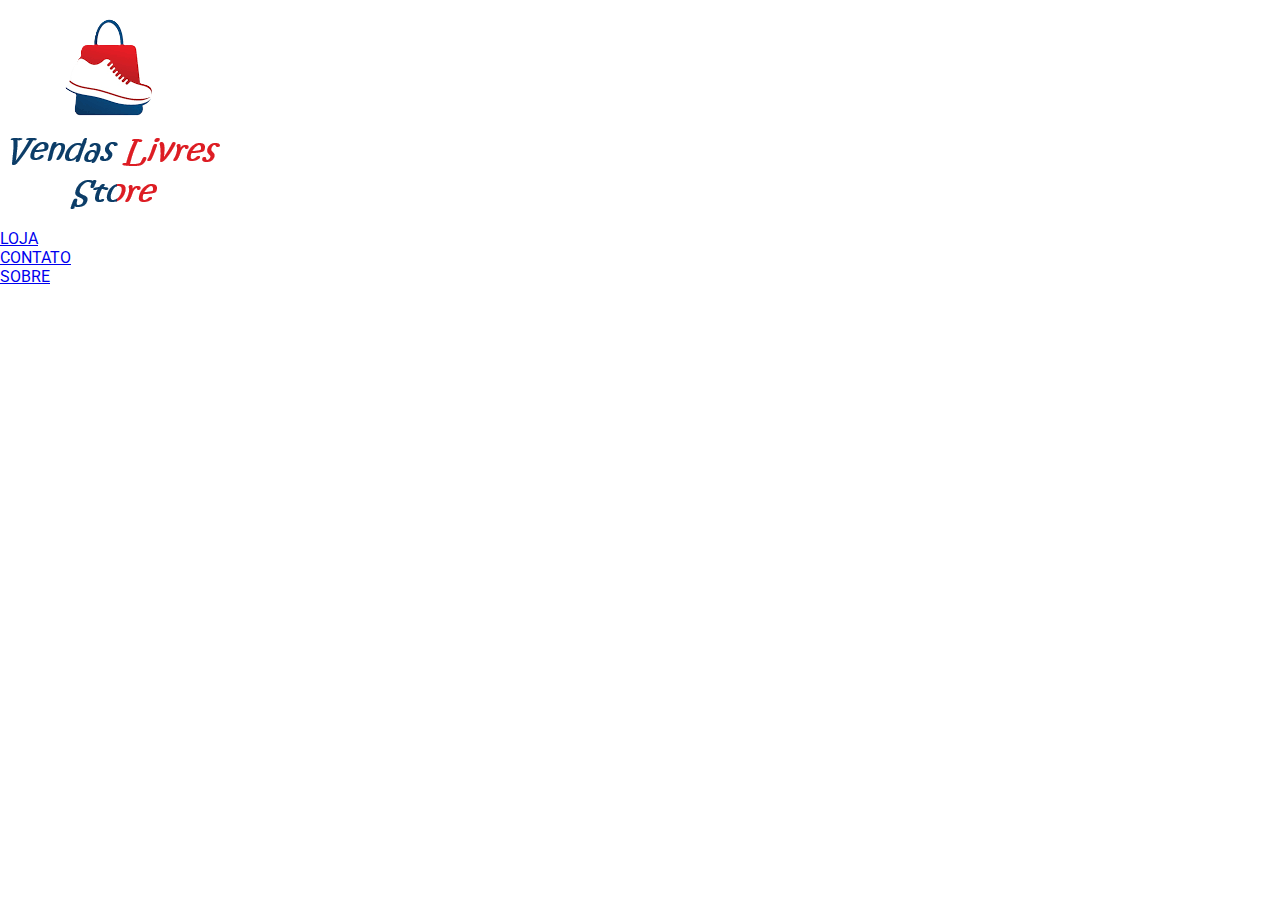
==== contato.html @ f3c820f9 "dia 1" ====
<!DOCTYPE html>
<html lang="pt-BR">
<head>
    <meta charset="UTF-8">
    <meta http-equiv="X-UA-Compatible" content="IE=edge">
    <meta name="viewport" content="user-scalable=no, width=device-width, initial-scale=1.0">
    <meta name="description" content="Programador Front-End, Senai.">
    <meta name="keywords" content="HTML, CSS, JavaScript, Senai">
    <meta name="author" content="Lucas Farrapo Lima">
    <!--Titulo do site--> 
    <title>Vendas Livres Store | CONTATO</title>

    <!--Links-->
    <link rel="shortcut icon" href="images/35594.svg" type="images/svg">
    <link href="css/style.css" rel="stylesheet">
    
</head>
    <!--Area do site-->
    <body>
        <!--Cabeçalho-->
        <header>    
            <!--Navegação-->
            <na>
                <!--Lista não ordenada-->
                <ul>
                    <!--Lista ordenada de itens-->
                    <li><a href="index.html"><img src="images/logo.png"></a></li><!--Logo do site-->
                    <li><a href="loja.html">LOJA</a></li>
                    <li><a href="contato.html">CONTATO</a></li>
                    <li><a href="sobre.html">SOBRE</a></li>
                </ul>
            </na>
        </header>
    </body>
</html>
---- css/style.css ----
@import url('https://fonts.googleapis.com/css2?family=Roboto:ital,wght@0,100;0,300;0,400;0,500;0,700;0,900;1,100;1,300;1,400;1,500;1,700;1,900&display=swap');
*{
    margin: 0;
    padding: 0;
    box-sizing: border-box;
    font-family: Roboto;
}
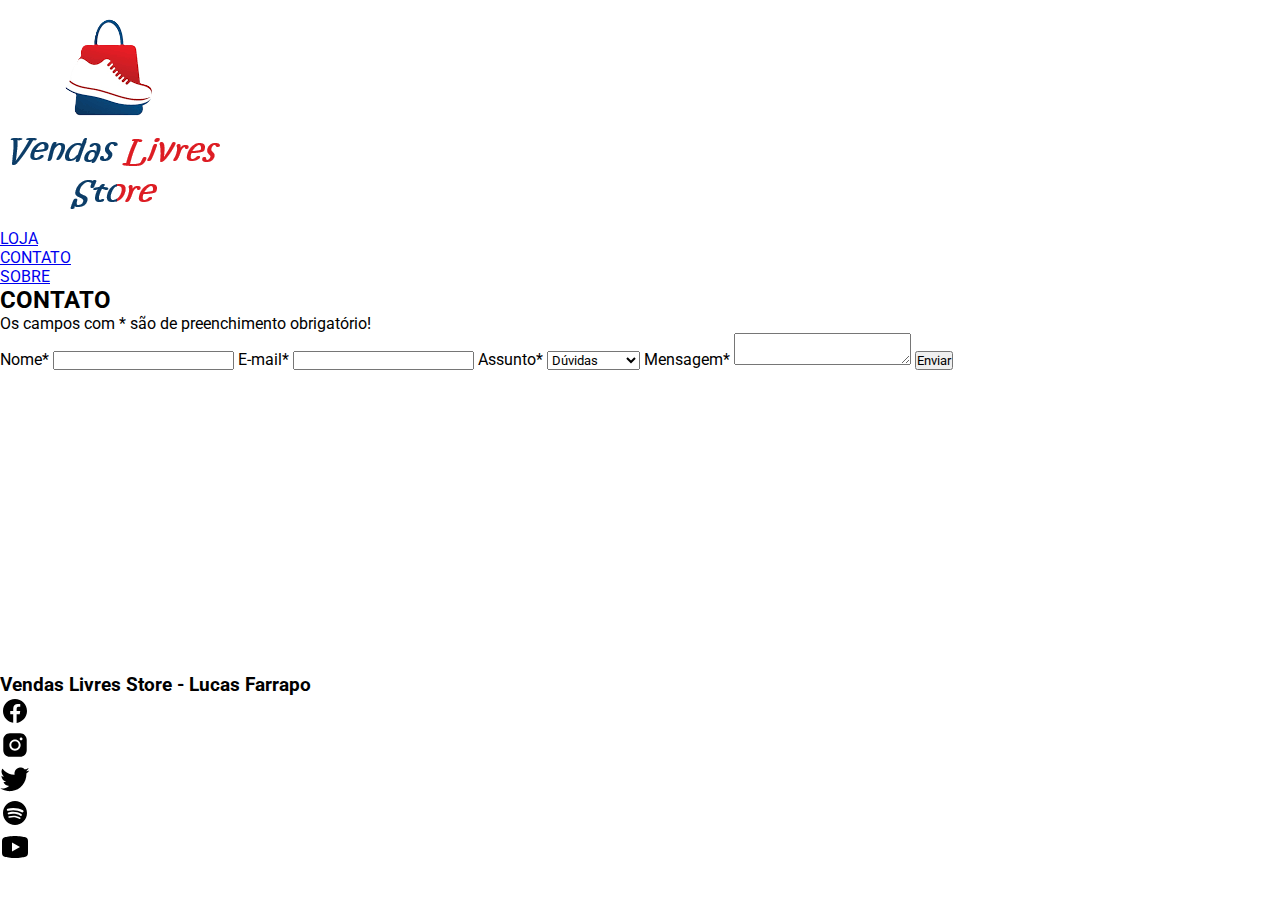
==== commit 35152718: "dia 2" ====
--- a/contato.html
+++ b/contato.html
@@ -7,23 +7,16 @@
     <meta name="description" content="Programador Front-End, Senai.">
     <meta name="keywords" content="HTML, CSS, JavaScript, Senai">
     <meta name="author" content="Lucas Farrapo Lima">
-    <!--Titulo do site--> 
     <title>Vendas Livres Store | CONTATO</title>
 
-    <!--Links-->
     <link rel="shortcut icon" href="images/35594.svg" type="images/svg">
     <link href="css/style.css" rel="stylesheet">
     
 </head>
-    <!--Area do site-->
     <body>
-        <!--Cabeçalho-->
         <header>    
-            <!--Navegação-->
             <na>
-                <!--Lista não ordenada-->
                 <ul>
-                    <!--Lista ordenada de itens-->
                     <li><a href="index.html"><img src="images/logo.png"></a></li><!--Logo do site-->
                     <li><a href="loja.html">LOJA</a></li>
                     <li><a href="contato.html">CONTATO</a></li>
@@ -31,5 +24,56 @@
                 </ul>
             </na>
         </header>
+            <main>
+                <h2>CONTATO</h2>
+                <P>Os campos com * são de preenchimento obrigatório!</P>
+                <form>
+                    <label>
+                        Nome*
+                        <input type="texto" required>
+                    </label>
+                    <label>
+                        E-mail*
+                        <input type="texto" required>
+                    </label>
+                    <label>
+                        Assunto*
+                        <select>
+                            <option>Dúvidas</option>
+                            <option>Surgestões</option>
+                            <option>Críticas</option>
+                            <option>Processinho</option>
+                        </select>
+                    </label>
+                    <label>
+                        Mensagem*
+                        <textarea required></textarea>
+                    </label>
+                    <button type="button">Enviar</button>
+                </form>
+                <iframe src="https://www.google.com/maps/embed?pb=!1m18!1m12!1m3!1d7141.9192787780985!2d37.61660101470209!3d55.75252685019765!2m3!1f0!2f0!3f0!3m2!1i1024!2i768!4f13.1!3m3!1m2!1s0x46b54a50b315e573%3A0xa886bf5a3d9b2e68!2sKremlin%20de%20Moscovo!5e0!3m2!1spt-BR!2sbr!4v1707130628506!5m2!1spt-BR!2sbr" width="400" height="300" style="border:0;" allowfullscreen="" loading="lazy" referrerpolicy="no-referrer-when-downgrade" class="localidade"></iframe>
+            </main>
+        <footer>
+            <div>
+                <h3>Vendas Livres Store - Lucas Farrapo</h3>
+                <ul>
+                    <li>
+                        <a href="https://www.facebook.com/" target="_black"><img src="images/facebook.svg" alt="facebook-logo"></a>
+                    </li>
+                    <li>
+                        <a href="https://www.instagram.com/" target="_blank"><img src="images/instagram.svg" alt="instagram-logo"></a>
+                    </li>
+                    <li>
+                        <a href="https://www.twitter.com/" target="_blank"><img src="images/x.svg" alt="x-logo"></a>
+                    </li>
+                    <li>
+                        <a href="https://www.spotify.com/" target="_blank"><img src="images/spotify.svg" alt="spotify-logo"></a>
+                    </li>
+                    <li>
+                        <a href="https://www.youtube.com/" target="_blank"><img src="images/youtube.svg" alt="youtube-logo"></a>
+                    </li>
+                </ul>
+            </div>
+        </footer>
     </body>
 </html>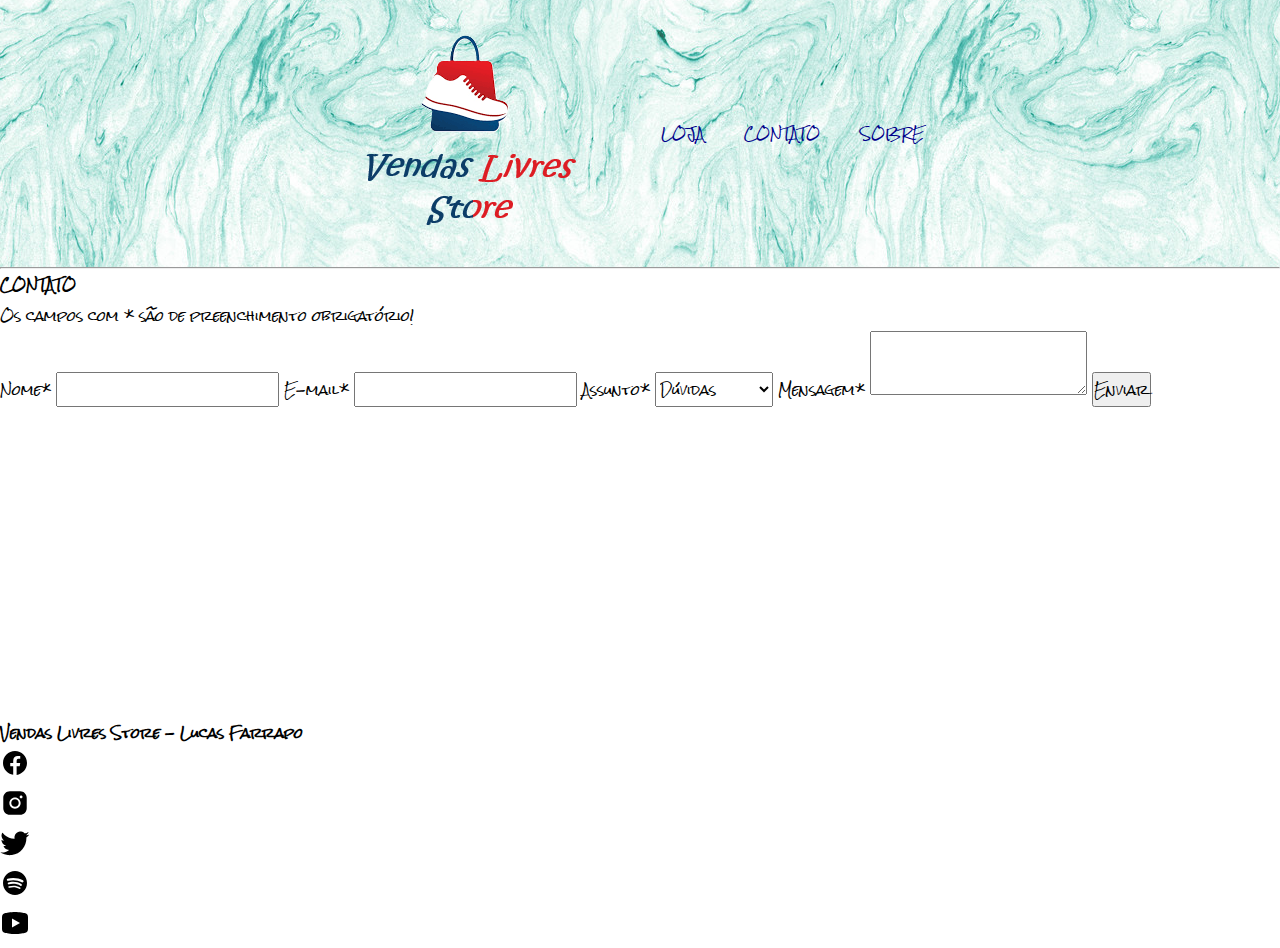
==== commit bb378cc4: "dia 3" ====
--- a/contato.html
+++ b/contato.html
@@ -14,15 +14,17 @@
     
 </head>
     <body>
-        <header>    
-            <na>
-                <ul>
-                    <li><a href="index.html"><img src="images/logo.png"></a></li><!--Logo do site-->
-                    <li><a href="loja.html">LOJA</a></li>
-                    <li><a href="contato.html">CONTATO</a></li>
-                    <li><a href="sobre.html">SOBRE</a></li>
+        <header class="main-header">    
+            <nav class="main-nav">
+                <ul class="header-list-container">
+                    <li class="nav-item"><a href="index.html"><img src="images/logo.png" alt="logo"><a>
+                    </li>
+                    <li class="nav-item"><a href="loja.html">LOJA</a></li>
+                    <li class="nav-item"><a href="contato.html">CONTATO</a></li>
+                    <li class="nav-item"><a href="sobre.html">SOBRE</a></li>
                 </ul>
-            </na>
+            </nav>
+            <hr>
         </header>
             <main>
                 <h2>CONTATO</h2>
--- a/css/style.css
+++ b/css/style.css
@@ -1,7 +1,42 @@
-@import url('https://fonts.googleapis.com/css2?family=Roboto:ital,wght@0,100;0,300;0,400;0,500;0,700;0,900;1,100;1,300;1,400;1,500;1,700;1,900&display=swap');
-*{
+@import url('https://fonts.googleapis.com/css2?family=Rock+Salt&display=swap');
+* {
     margin: 0;
     padding: 0;
     box-sizing: border-box;
-    font-family: Roboto;
+    font-family: Rock Salt;
+    font-size: small;
+}
+.main-header {
+    background-image: url(background-image.png);
+    background-position: 50% 39%;
+    display: flex;
+    flex-direction: column;
+    align-items: center;
+}
+.main-nav {
+    width: 100%;
+    max-width: 600px;
+    padding: 0 16px;
+}
+.header-list-container {
+    display: flex;
+    justify-content: space-between;
+    align-items: center;
+    padding: 16px 0;
+}
+.nav-item{
+    list-style-type: none;
+    text-transform: uppercase;
+    color: #00008b;
+}
+hr {
+    width: 100%;
+}
+.nav-item a{
+    text-decoration: none;
+    color: inherit;
+}
+.nav-item:hover {
+    color: #00008bb3;
+    transition: 0.5s;
 }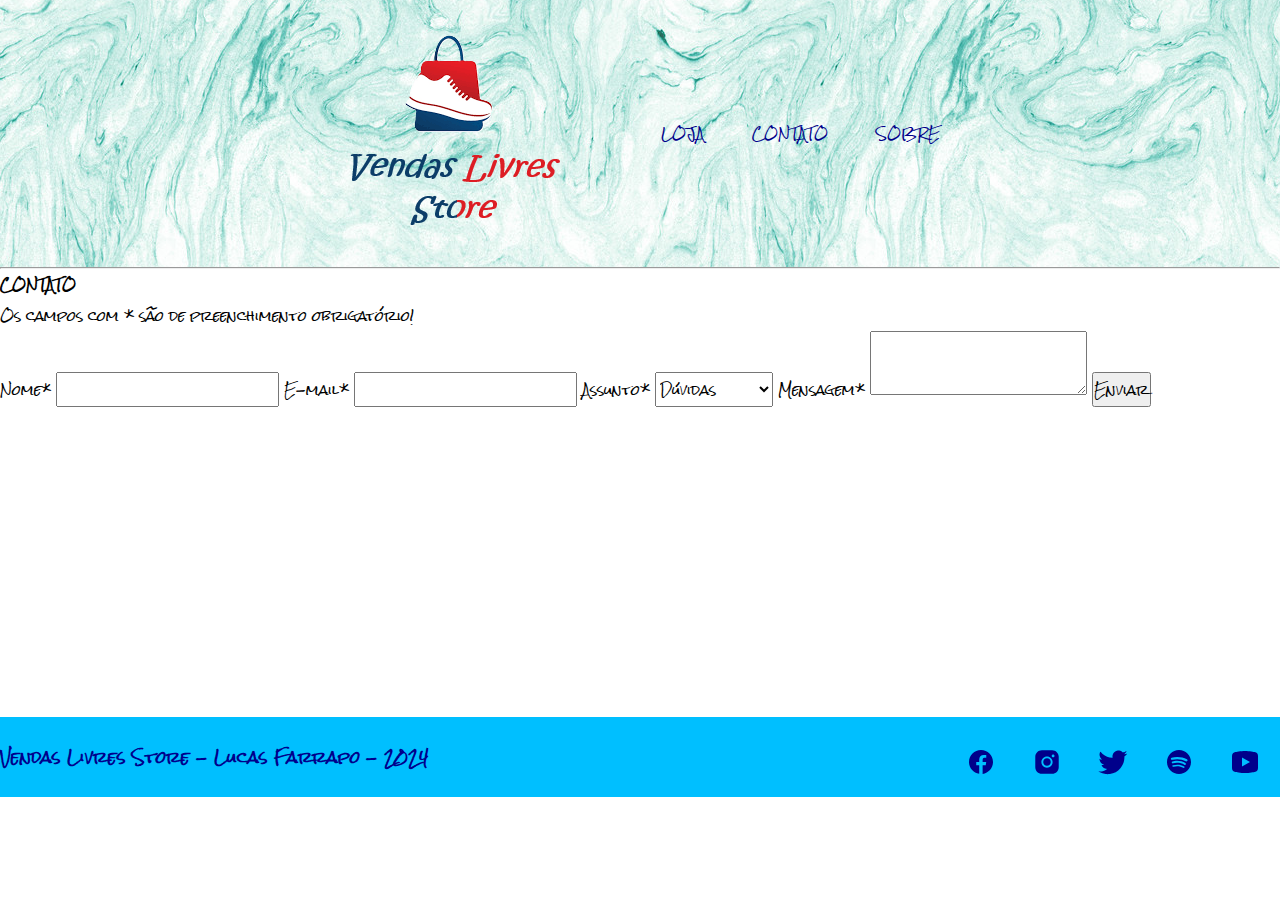
==== commit d0d8b394: "Dia 5" ====
--- a/contato.html
+++ b/contato.html
@@ -55,23 +55,23 @@
                 </form>
                 <iframe src="https://www.google.com/maps/embed?pb=!1m18!1m12!1m3!1d7141.9192787780985!2d37.61660101470209!3d55.75252685019765!2m3!1f0!2f0!3f0!3m2!1i1024!2i768!4f13.1!3m3!1m2!1s0x46b54a50b315e573%3A0xa886bf5a3d9b2e68!2sKremlin%20de%20Moscovo!5e0!3m2!1spt-BR!2sbr!4v1707130628506!5m2!1spt-BR!2sbr" width="400" height="300" style="border:0;" allowfullscreen="" loading="lazy" referrerpolicy="no-referrer-when-downgrade" class="localidade"></iframe>
             </main>
-        <footer>
-            <div>
-                <h3>Vendas Livres Store - Lucas Farrapo</h3>
-                <ul>
-                    <li>
+        <footer class="main-footer">
+            <div class="main-footer-container">
+                <h3 class="title-smaller">Vendas Livres Store - Lucas Farrapo - 2024</h3>
+                <ul class="list-container">
+                    <li class="footer-item">
                         <a href="https://www.facebook.com/" target="_black"><img src="images/facebook.svg" alt="facebook-logo"></a>
                     </li>
-                    <li>
+                    <li class="footer-item">
                         <a href="https://www.instagram.com/" target="_blank"><img src="images/instagram.svg" alt="instagram-logo"></a>
                     </li>
-                    <li>
+                    <li class="footer-item">
                         <a href="https://www.twitter.com/" target="_blank"><img src="images/x.svg" alt="x-logo"></a>
                     </li>
-                    <li>
+                    <li class="footer-item">
                         <a href="https://www.spotify.com/" target="_blank"><img src="images/spotify.svg" alt="spotify-logo"></a>
                     </li>
-                    <li>
+                    <li class="footer-item">
                         <a href="https://www.youtube.com/" target="_blank"><img src="images/youtube.svg" alt="youtube-logo"></a>
                     </li>
                 </ul>
--- a/css/style.css
+++ b/css/style.css
@@ -5,6 +5,18 @@
     box-sizing: border-box;
     font-family: Rock Salt;
     font-size: small;
+}
+li {
+    list-style-type: none;
+}
+:root{
+    --blue: #00008b;
+    --gray: #555555;
+    --skyblue: #00bfff;
+    --silver: #c0c0c0;
+    --red: #ff0000;
+    --white: #ffffff;
+    --darkgray: #959595;
 }
 .main-header {
     background-image: url(background-image.png);
@@ -16,7 +28,6 @@
 .main-nav {
     width: 100%;
     max-width: 600px;
-    padding: 0 16px;
 }
 .header-list-container {
     display: flex;
@@ -25,9 +36,8 @@
     padding: 16px 0;
 }
 .nav-item{
-    list-style-type: none;
     text-transform: uppercase;
-    color: #00008b;
+    color: var(--blue);
 }
 hr {
     width: 100%;
@@ -39,4 +49,56 @@
 .nav-item:hover {
     color: #00008bb3;
     transition: 0.5s;
+}
+.main-about {
+    padding: 40px 0 64px;
+}
+.container {
+    max-width: 600px;
+    padding: 0 16px;
+    margin: 0 auto;
+}
+.about-title {
+    font-family: Rock Salt;
+    font-size: 32px;
+    text-align: center;
+    text-transform: uppercase;
+    margin-bottom: 24px;
+    color: var(--gray)
+}
+.about-image {
+    float: left;
+    margin: 0 20px 10px 0;
+    width: 200px;
+    height: auto;
+}
+.about-description{
+    color: var(--gray);
+    text-align: justify;
+}
+.main-footer{
+    background-color: var(--skyblue);
+    padding: 15px 0;
+}
+.main-footer-container{
+    display: flex;
+    align-items: center;
+    justify-content: space-between;
+}
+.title-smaller{
+    color: var(--blue);
+    font-size: 15px;
+}
+.list-container{ 
+    display: flex;
+    align-items: center;
+    justify-content: space-between;
+}
+.footer-item{
+    width: 50px;
+    height: 50px;
+    padding: 15px 0;
+}
+.footer-item + .footer-item{
+    margin-left: 16px;
 }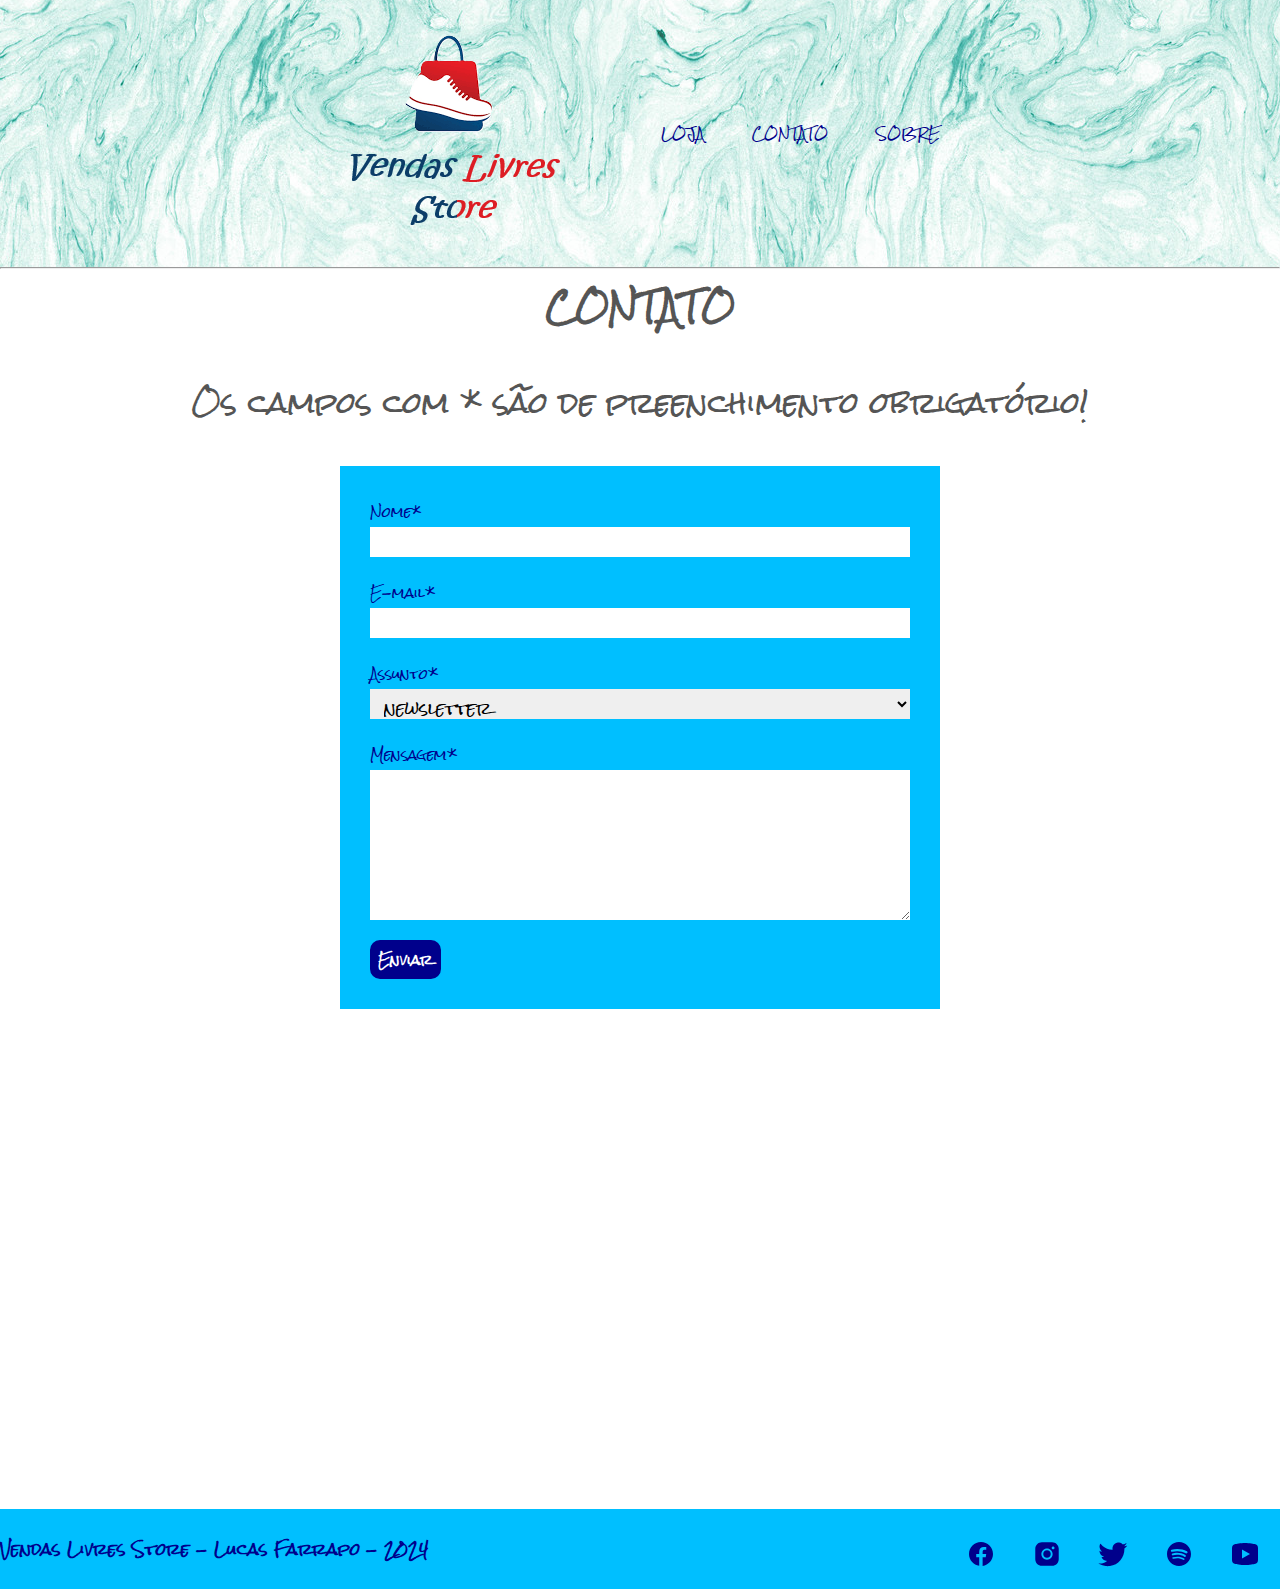
==== commit 4a5e206b: "Dia 6" ====
--- a/contato.html
+++ b/contato.html
@@ -27,38 +27,41 @@
             <hr>
         </header>
             <main>
-                <h2>CONTATO</h2>
-                <P>Os campos com * são de preenchimento obrigatório!</P>
-                <form>
-                    <label>
+                <h2 class="title-median">CONTATO</h2>
+                <P class="contact-text">Os campos com * são de preenchimento obrigatório!</P>
+                <form class="contact">
+                    <label class="contact-label">
                         Nome*
-                        <input type="texto" required>
+                        <input class="contact-field" type="texto" required>
                     </label>
-                    <label>
+                    <label class="contact-label">     
                         E-mail*
-                        <input type="texto" required>
+                        <input class="contact-field" type="texto" required>
                     </label>
-                    <label>
+                    <label class="contact-label">
                         Assunto*
-                        <select>
+                        <select class="contact-field">
+                            <option>newsletter</option>
                             <option>Dúvidas</option>
                             <option>Surgestões</option>
                             <option>Críticas</option>
                             <option>Processinho</option>
                         </select>
                     </label>
-                    <label>
+                    <label class="contact-label">
                         Mensagem*
-                        <textarea required></textarea>
+                        <textarea class="contact-field" required></textarea>
                     </label>
-                    <button type="button">Enviar</button>
+                    <button class="button-form" type="button">Enviar</button>
                 </form>
-                <iframe src="https://www.google.com/maps/embed?pb=!1m18!1m12!1m3!1d7141.9192787780985!2d37.61660101470209!3d55.75252685019765!2m3!1f0!2f0!3f0!3m2!1i1024!2i768!4f13.1!3m3!1m2!1s0x46b54a50b315e573%3A0xa886bf5a3d9b2e68!2sKremlin%20de%20Moscovo!5e0!3m2!1spt-BR!2sbr!4v1707130628506!5m2!1spt-BR!2sbr" width="400" height="300" style="border:0;" allowfullscreen="" loading="lazy" referrerpolicy="no-referrer-when-downgrade" class="localidade"></iframe>
+                <div class="contact-map">
+                    <iframe src="https://www.google.com/maps/embed?pb=!1m18!1m12!1m3!1d56157.4548410645!2d-0.07682517810747119!3d51.53463525795406!2m3!1f0!2f0!3f0!3m2!1i1024!2i768!4f13.1!3m3!1m2!1s0x48760520cd5b5eb5%3A0xa26abf514d902a7!2sPal%C3%A1cio%20de%20Buckingham!5e0!3m2!1spt-BR!2sbr!4v1710248120294!5m2!1spt-BR!2sbr" width="600" height="450" style="border:0;" allowfullscreen="" loading="lazy" referrerpolicy="no-referrer-when-downgrade"></iframe>
+                </div>
             </main>
         <footer class="main-footer">
-            <div class="main-footer-container">
+            <div class="footer-container">
                 <h3 class="title-smaller">Vendas Livres Store - Lucas Farrapo - 2024</h3>
-                <ul class="list-container">
+                <ul class="footer-container">
                     <li class="footer-item">
                         <a href="https://www.facebook.com/" target="_black"><img src="images/facebook.svg" alt="facebook-logo"></a>
                     </li>
--- a/css/style.css
+++ b/css/style.css
@@ -1,4 +1,13 @@
 @import url('https://fonts.googleapis.com/css2?family=Rock+Salt&display=swap');
+:root {
+    --blue: #00008b;
+    --gray: #555555;
+    --skyblue: #00bfff;
+    --silver: #c0c0c0;
+    --red: #ff0000;
+    --white: #ffffff;
+    --darkgray: #959595;
+}
 * {
     margin: 0;
     padding: 0;
@@ -8,15 +17,6 @@
 }
 li {
     list-style-type: none;
-}
-:root{
-    --blue: #00008b;
-    --gray: #555555;
-    --skyblue: #00bfff;
-    --silver: #c0c0c0;
-    --red: #ff0000;
-    --white: #ffffff;
-    --darkgray: #959595;
 }
 .main-header {
     background-image: url(background-image.png);
@@ -58,7 +58,7 @@
     padding: 0 16px;
     margin: 0 auto;
 }
-.about-title {
+.title-median {
     font-family: Rock Salt;
     font-size: 32px;
     text-align: center;
@@ -72,7 +72,7 @@
     width: 200px;
     height: auto;
 }
-.about-description{
+.about-description {
     color: var(--gray);
     text-align: justify;
 }
@@ -80,25 +80,74 @@
     background-color: var(--skyblue);
     padding: 15px 0;
 }
-.main-footer-container{
+.footer-container {
     display: flex;
     align-items: center;
     justify-content: space-between;
 }
-.title-smaller{
+.title-smaller {
     color: var(--blue);
     font-size: 15px;
 }
-.list-container{ 
-    display: flex;
-    align-items: center;
-    justify-content: space-between;
-}
-.footer-item{
+.footer-item {
     width: 50px;
     height: 50px;
     padding: 15px 0;
 }
-.footer-item + .footer-item{
+.footer-item + .footer-item {
     margin-left: 16px;
+}
+.contact-text {
+    text-align: center;
+    margin-bottom: 30px;
+    font-size: 28px;
+    color: var(--gray);
+}
+.contact {
+    background-color: var(--skyblue);
+    padding: 30px;
+    max-width: 600px;
+    margin-right: auto;
+    margin-left: auto;
+    margin-bottom: 20px;
+}
+.contact-label {
+    display: block;
+    margin-bottom: 20px;
+    color: var(--blue);
+}
+.contact-field {
+    display: block;
+    width: 100%;
+    height: 30px;
+    font-size: 16px;
+    padding-left: 10px;
+    border: none;
+}
+.contact-field:focus {
+    background-color: var(--silver);
+    outline: none;
+}
+textarea.contact-field {
+    height: 150px;
+    padding: 10px;
+}
+.button-form {
+    background-color: var(--blue);
+    color: var(--white);
+    border: 2px solid var(--blue);
+    border-radius: 10px;
+    padding: 2px 6px;
+    font-weight: bold;
+    cursor: pointer;
+}
+.button-form:hover {
+    background-color: var(--white);
+    color: var(--blue);
+}
+.contact-map {
+    width: 600px;
+    margin-left: auto;
+    margin-right: auto;
+    padding-bottom: 20px;
 }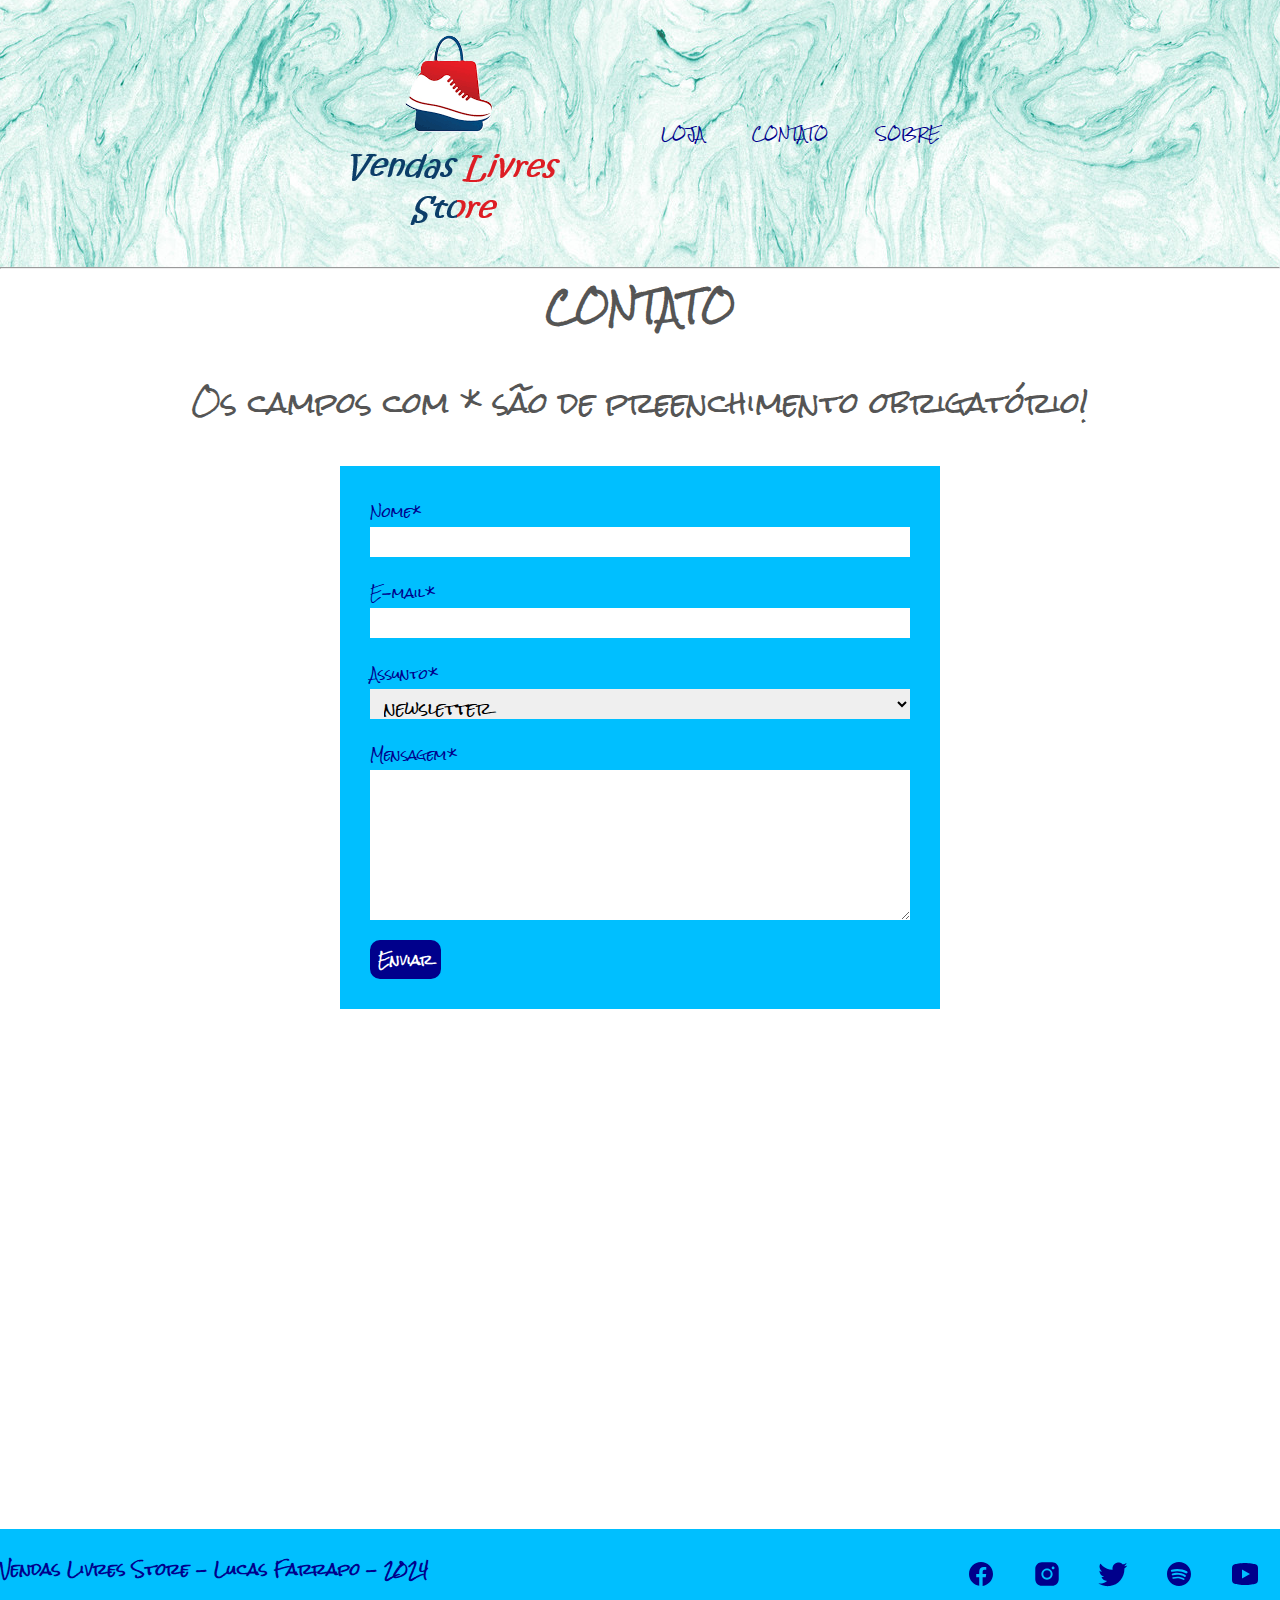
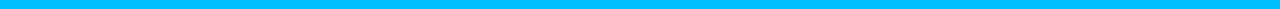
==== commit 7ac465cf: "Dia 11 - Avaliação" ====
--- a/contato.html
+++ b/contato.html
@@ -52,33 +52,33 @@
                         Mensagem*
                         <textarea class="contact-field" required></textarea>
                     </label>
-                    <button class="button-form" type="button">Enviar</button>
+                    <button class="button-form">Enviar</button>
                 </form>
                 <div class="contact-map">
-                    <iframe src="https://www.google.com/maps/embed?pb=!1m18!1m12!1m3!1d56157.4548410645!2d-0.07682517810747119!3d51.53463525795406!2m3!1f0!2f0!3f0!3m2!1i1024!2i768!4f13.1!3m3!1m2!1s0x48760520cd5b5eb5%3A0xa26abf514d902a7!2sPal%C3%A1cio%20de%20Buckingham!5e0!3m2!1spt-BR!2sbr!4v1710248120294!5m2!1spt-BR!2sbr" width="600" height="450" style="border:0;" allowfullscreen="" loading="lazy" referrerpolicy="no-referrer-when-downgrade"></iframe>
+                    <iframe src="https://www.google.com/maps/embed?pb=!1m18!1m12!1m3!1d56157.4548410645!2d-0.07682517810747119!3d51.53463525795406!2m3!1f0!2f0!3f0!3m2!1i1024!2i768!4f13.1!3m3!1m2!1s0x48760520cd5b5eb5%3A0xa26abf514d902a7!2sPal%C3%A1cio%20de%20Buckingham!5e0!3m2!1spt-BR!2sbr!4v1710248120294!5m2!1spt-BR!2sbr" width="400" height="300" style="border:0;" allowfullscreen="" loading="lazy" referrerpolicy="no-referrer-when-downgrade" class="contact-map"></iframe>
                 </div>
             </main>
-        <footer class="main-footer">
-            <div class="footer-container">
-                <h3 class="title-smaller">Vendas Livres Store - Lucas Farrapo - 2024</h3>
-                <ul class="footer-container">
-                    <li class="footer-item">
-                        <a href="https://www.facebook.com/" target="_black"><img src="images/facebook.svg" alt="facebook-logo"></a>
-                    </li>
-                    <li class="footer-item">
-                        <a href="https://www.instagram.com/" target="_blank"><img src="images/instagram.svg" alt="instagram-logo"></a>
-                    </li>
-                    <li class="footer-item">
-                        <a href="https://www.twitter.com/" target="_blank"><img src="images/x.svg" alt="x-logo"></a>
-                    </li>
-                    <li class="footer-item">
-                        <a href="https://www.spotify.com/" target="_blank"><img src="images/spotify.svg" alt="spotify-logo"></a>
-                    </li>
-                    <li class="footer-item">
-                        <a href="https://www.youtube.com/" target="_blank"><img src="images/youtube.svg" alt="youtube-logo"></a>
-                    </li>
-                </ul>
-            </div>
-        </footer>
+            <footer class="main-footer">
+                <div class="main-footer-container">
+                    <h3 class="title-smaller">Vendas Livres Store - Lucas Farrapo - 2024</h3>
+                    <ul class="list-container">
+                        <li class="footer-item">
+                            <a href="https://www.facebook.com/" target="_black"><img src="images/facebook.svg" alt="facebook-logo"></a>
+                        </li>
+                        <li class="footer-item">
+                            <a href="https://www.instagram.com/" target="_blank"><img src="images/instagram.svg" alt="instagram-logo"></a>
+                        </li>
+                        <li class="footer-item">
+                            <a href="https://www.twitter.com/" target="_blank"><img src="images/x.svg" alt="x-logo"></a>
+                        </li>
+                        <li class="footer-item">
+                            <a href="https://www.spotify.com/" target="_blank"><img src="images/spotify.svg" alt="spotify-logo"></a>
+                        </li>
+                        <li class="footer-item">
+                            <a href="https://www.youtube.com/" target="_blank"><img src="images/youtube.svg" alt="youtube-logo"></a>
+                        </li>
+                    </ul>
+                </div>
+            </footer>
     </body>
 </html>--- a/css/style.css
+++ b/css/style.css
@@ -80,7 +80,7 @@
     background-color: var(--skyblue);
     padding: 15px 0;
 }
-.footer-container {
+.main-footer-container {
     display: flex;
     align-items: center;
     justify-content: space-between;
@@ -88,6 +88,11 @@
 .title-smaller {
     color: var(--blue);
     font-size: 15px;
+}
+.list-container {
+    display: flex;
+    align-items: center;
+    justify-content: space-between;
 }
 .footer-item {
     width: 50px;
@@ -146,8 +151,205 @@
     color: var(--blue);
 }
 .contact-map {
-    width: 600px;
     margin-left: auto;
     margin-right: auto;
     padding-bottom: 20px;
+    height: 500px;
+    width: 100%;
+    max-width: 600px;
+}
+.title-header {
+    color: var(--blue);
+    font-size: 38px;
+    padding-bottom: 10px;
+}
+.title-large {
+    font-size: 38px;
+    color: var(--blue);
+    text-align: center;
+}
+.description {
+    text-align: center;
+    color: var(--gray);
+    padding-bottom: 10px;
+}
+.emphasis {
+    background-color: var(--skyblue);
+    color: var(--blue);
+    border-radius: 25px;
+}
+.product-container {
+    display: flex;
+    flex-wrap: wrap;
+    justify-content: space-between;
+    gap: 40px;
+}
+.product {
+    display: flex;
+    flex-direction: column;
+    align-items: center;
+}
+.product-title {
+    font-size: 20px;
+    margin-bottom: 6px;
+}
+.product-image {
+    width: 260px;
+    height: 220px;
+    margin-bottom: 20px;
+}
+.product-price-container {
+    width: 100%;
+    display: flex;
+    justify-content: center;
+    align-items: center;
+}
+.product-price {
+    font-size: 20px;
+    font-weight: bold;
+}
+.button-hover {
+    background-color: var(--skyblue);
+    color: var(--blue);
+    border: 2px solid var(--skyblue);
+    border-radius: 10px;
+    padding: 4px 2px;
+    font-weight: bold;
+    cursor: pointer;
+    margin: 5px;
+}
+.button-hover:hover {
+    background-color:transparent;
+}
+.cart-table {
+    width: 100%;
+    border-collapse: collapse;
+}
+.table-head-item {
+    text-align: start;
+    border-bottom: 1px solid var(--darkgray);
+    padding-bottom: 6px;
+    text-transform: uppercase;
+}
+.second-col,
+.third-col {
+    width: 25%;
+}
+.cart-product {
+    padding: 8px;
+}
+.product-identification {
+    display: flex;
+    align-items: center;
+}
+.cart-product-image {
+    width: 120px;
+    height: 80px;
+}
+.cart-product-title {
+    margin-left: 15px;
+}
+.cart-product-price {
+    font-size: 15px;
+}
+.product-qnt-input {
+    width: 45px;
+    height: 35px;
+    border: 2px solid var(--blue);
+    background-color: var(--silver);
+    text-align: center;
+}
+.remove-product-button {
+    background-color: var(--red);
+    color: var(--white);
+    border: 0;
+    border-radius: 5px;
+    padding: 4px;
+    margin-left: 5px;
+}
+.remove-product-button:hover {
+    filter: brightness(0.8);
+}
+.cart-total-container {
+    border-top: 1px solid var(--darkgray);
+    text-align: end;
+    padding: 6px 16px 0 0 ;
+}
+.cart-total-container strong {
+    margin-right: 10px;
+}
+.purchase-button {
+    display: flex;
+    padding: 16px 20px;
+    background-color: var(--blue);
+    color: var(--white);
+    border-radius: 6px;
+    text-transform: uppercase;
+    border: 0;
+    font-weight: bold;
+    margin: 24px auto;
+}
+.purchase-button:hover {
+    filter: brightness(0.8);
+}
+.description2 {
+    font-size: 10px;
+    text-align: center;
+}
+
+/*Responsavidade*/
+
+@media (max-width: 740px) {
+    .main-footer-container {
+        flex-direction: column;
+    }
+    .title-smaller {
+        font-size: 10px;
+    }
+    .footer-item {
+        width: 25px;
+        height: 25px;
+        padding: 15px 0;
+    }
+    .nav-item a {
+        font-size: 10px;
+        margin-right: 5px;
+    }
+    .nav-item img {
+        width: 100px;
+        height: 100px;
+    }
+    .title-header {
+        font-size: 15px;
+    }
+    .title-large {
+        font-size: 25px;
+    }
+    .title-median {
+        font-size: 25px;
+        padding: 5px;
+    }
+    .product-price {
+        font-size: 15px;
+    }
+    .table-head-item {
+        font-size: 10px;
+    }
+    .cart-product-image {
+        height: 50px;
+    }
+    .cart-product-title {
+        font-size: 10px;
+    }
+    .cart-product-price {
+        font-size: 10px;
+    }
+}@media (max-width: 679px) {
+    .product-container {
+        justify-content: center;
+    }
+    .title-median {
+        font-size: 20px;
+        padding: 5px;
+    }
 }